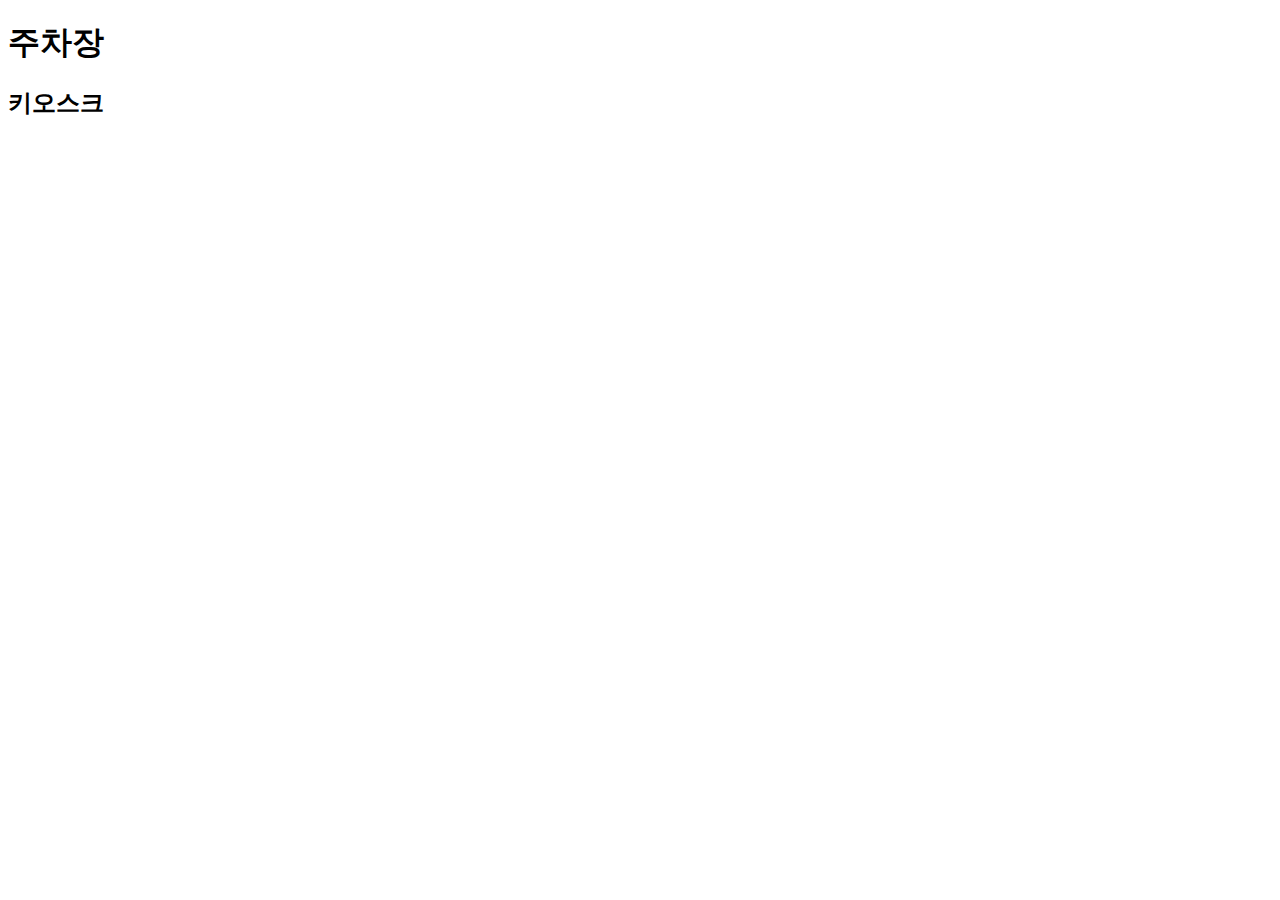
==== index.html @ 8428bf56 "test" ====
<!DOCTYPE html>
<html lang="en">
<head>
    <meta charset="UTF-8">
    <meta name="viewport" content="width=device-width, initial-scale=1.0">
    <title>Document</title>
</head>
<body>
    <h1>주차장</h1>
    <h2>키오스크
    </h2>
    <div class="popup_btn" id="close_btn" onclick="closePop()" style='cursor:pointer;'></div>
</body>
</html>
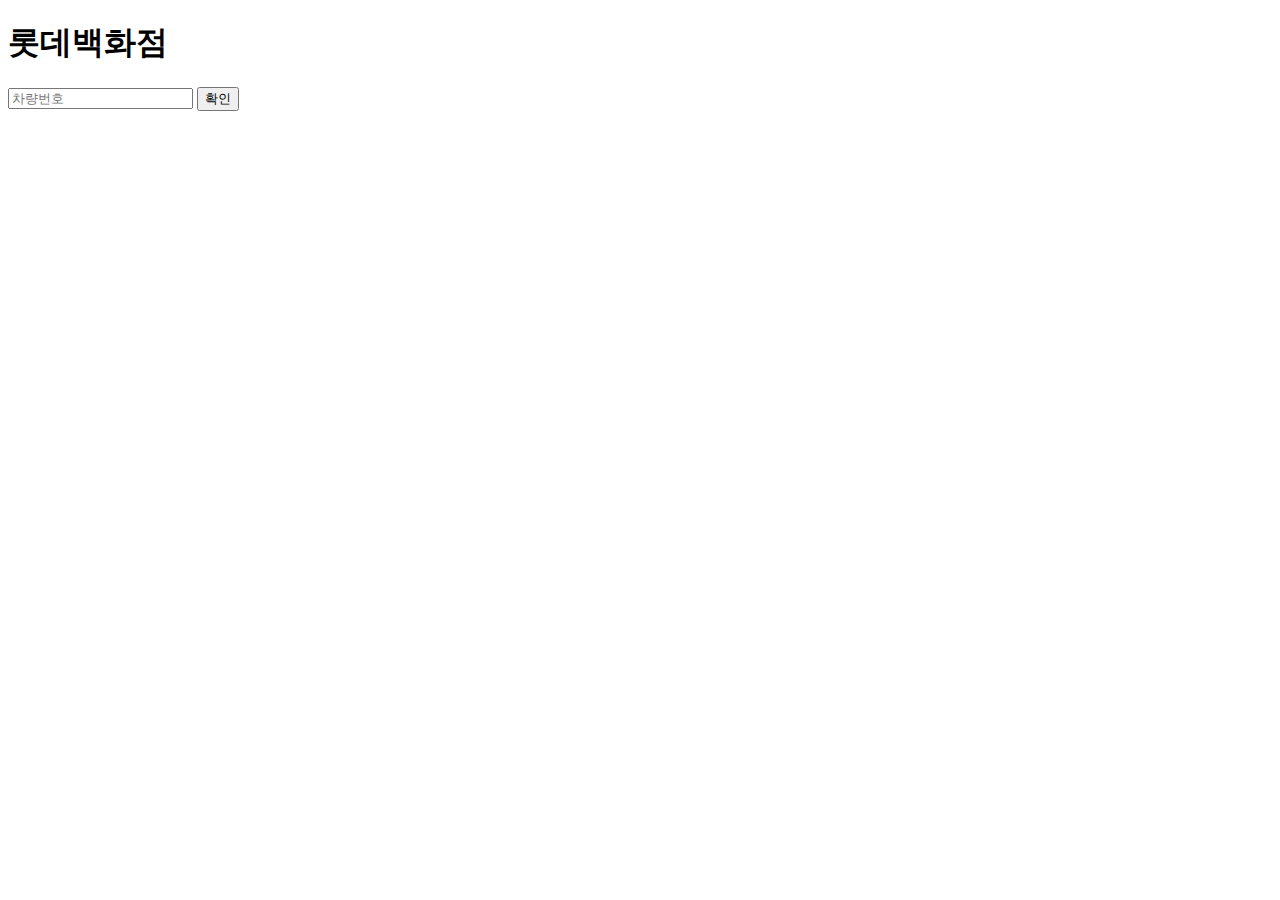
==== commit 466000d8: "no message" ====
--- a/index.html
+++ b/index.html
@@ -6,9 +6,11 @@
     <title>Document</title>
 </head>
 <body>
-    <h1>주차장</h1>
-    <h2>키오스크
-    </h2>
+    <h1>롯데백화점</h1>
+    <div>
+        <input onkeyup="enterkey();" type="" id="" placeholder="차량번호" onfocus="this.placeholder=''" onblur="this.placeholder='차량번호'">
+        <input type="button" value="확인" id="" onclick="" style="cursor:pointer;">
+    </div>
     <div class="popup_btn" id="close_btn" onclick="closePop()" style='cursor:pointer;'></div>
 </body>
 </html>